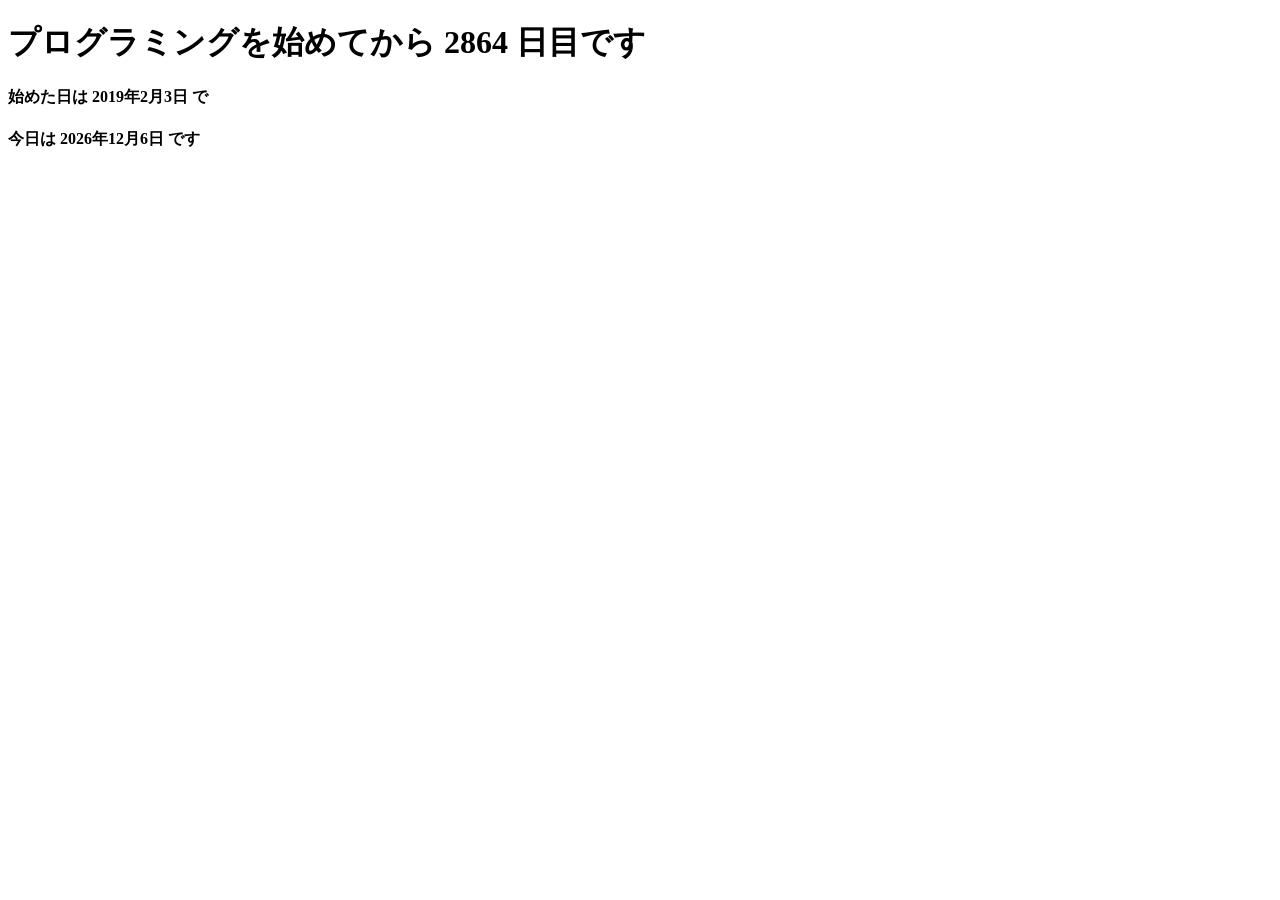
==== index.html @ 2ef6d806 "ファイル名をindex.htmlに変更" ====
<!DOCTYPE html>
<html lang="ja">
<head>
    <meta charset="UTF-8">
    <title>プログラミングを始めてからの日数</title>
    <link rel="stylesheet" href="benkyo-nissu.css">
</head>
<body>
    <script>
    "use strict"
    //プログラミングを始めた日
    var startedDay = new Date("2019/02/03");
    //今日の日付
    var today = new Date();

    //今日と始めた日の差を出して何日目かを求める（86,400,000ミリ秒＝1日）
    //Math.floor()で小数点切り捨て
    //最初の日を1日目として計算するため、最後に1を足す
    var result = Math.floor( (today - startedDay + 1) / 86400000 ) + 1;

    document.write("<h1>プログラミングを始めてから " + result + " 日目です</h1>");
    document.write("<h4>始めた日は " + startedDay.getFullYear() + "年" + (startedDay.getMonth() + 1) + "月"　+ startedDay.getDate() + "日 で</h4>");
    document.write("<h4>今日は " + today.getFullYear() + "年" + (today.getMonth() + 1) + "月"　+ today.getDate() + "日 です</h4>");

    console.log("プログラミングを始めてから" + result + "日目です");
    console.log("始めた日は " + startedDay.getFullYear() + "年" + (startedDay.getMonth() + 1) + "月"　+ startedDay.getDate() + "日 で");
    console.log("今日は " + today.getFullYear() + "年" + (today.getMonth() + 1) + "月"　+ today.getDate() + "日 です");

    </script>
</body>
</html>
---- benkyo-nissu.css ----
.inner{
    text-align: center;
}
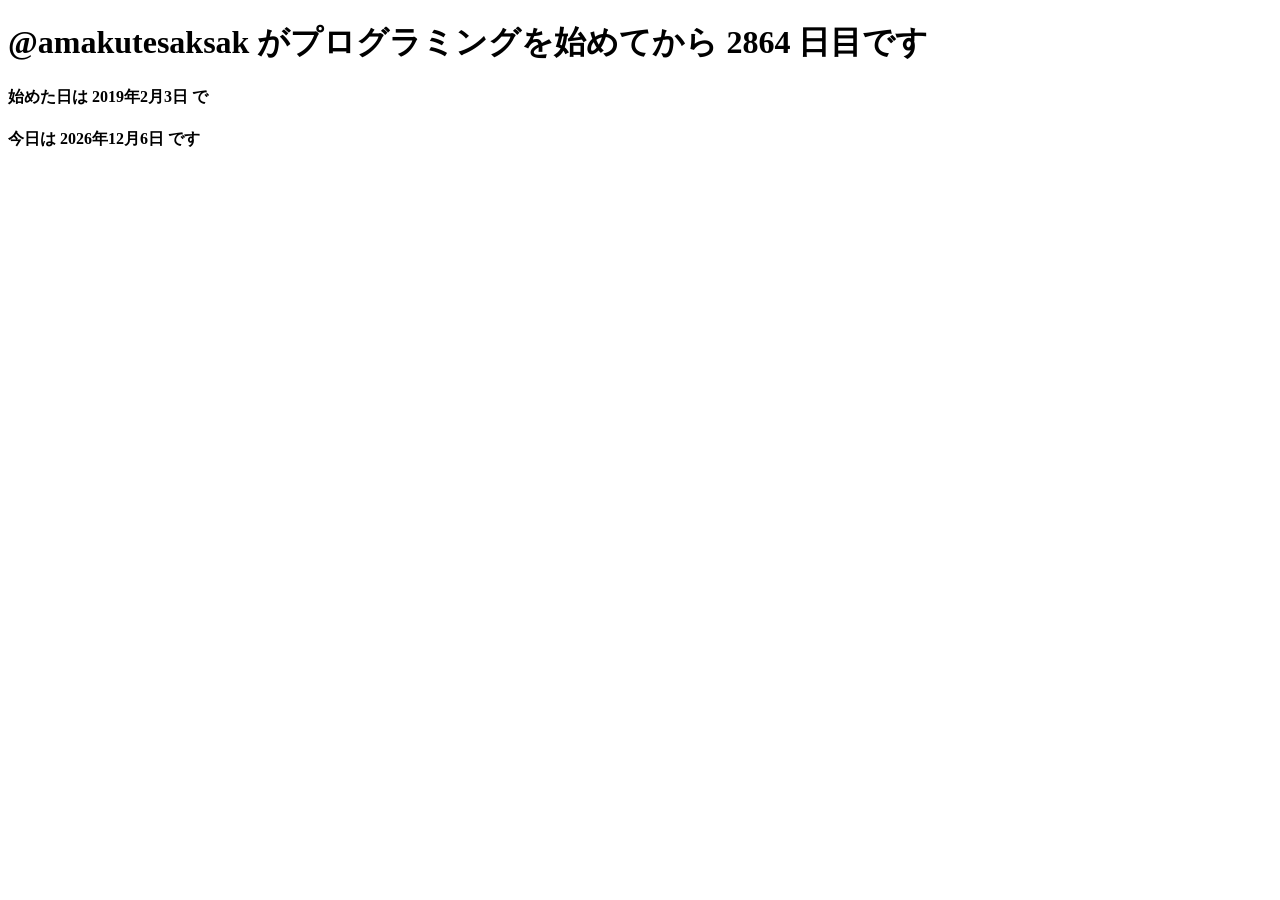
==== commit ac28bb28: "ユーザーネームを表示" ====
--- a/index.html
+++ b/index.html
@@ -18,7 +18,7 @@
     //最初の日を1日目として計算するため、最後に1を足す
     var result = Math.floor( (today - startedDay + 1) / 86400000 ) + 1;
 
-    document.write("<h1>プログラミングを始めてから " + result + " 日目です</h1>");
+    document.write("<h1>@amakutesaksak がプログラミングを始めてから " + result + " 日目です</h1>");
     document.write("<h4>始めた日は " + startedDay.getFullYear() + "年" + (startedDay.getMonth() + 1) + "月"　+ startedDay.getDate() + "日 で</h4>");
     document.write("<h4>今日は " + today.getFullYear() + "年" + (today.getMonth() + 1) + "月"　+ today.getDate() + "日 です</h4>");
 
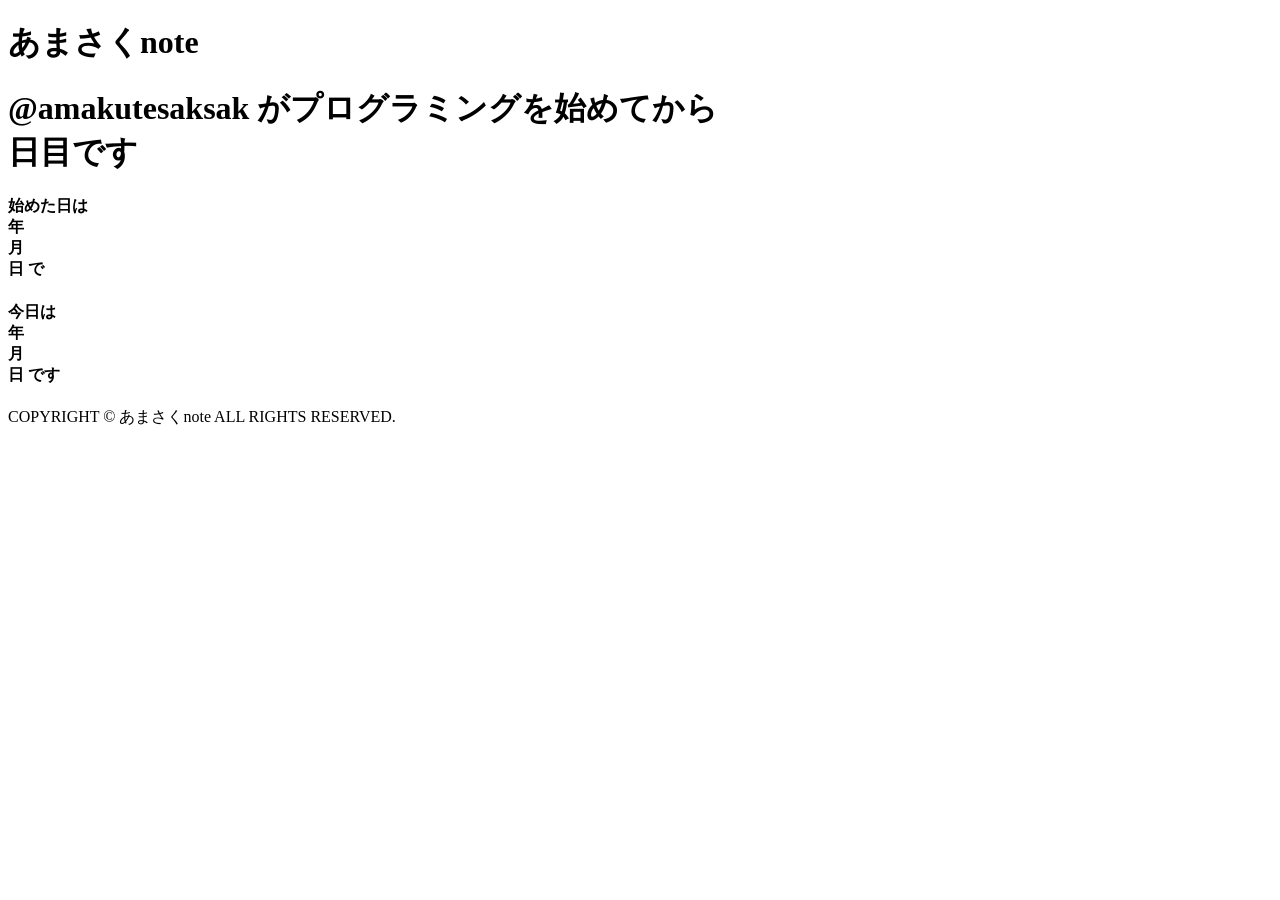
==== commit 795c2cd9: "CSSを設定など" ====
--- a/index.html
+++ b/index.html
@@ -3,29 +3,21 @@
 <head>
     <meta charset="UTF-8">
     <title>プログラミングを始めてからの日数</title>
-    <link rel="stylesheet" href="benkyo-nissu.css">
+    <link rel="stylesheet" href="benkyo-nissu-test.css">
 </head>
 <body>
-    <script>
-    "use strict"
-    //プログラミングを始めた日
-    var startedDay = new Date("2019/02/03");
-    //今日の日付
-    var today = new Date();
+    <header><h1 class="header">あまさく<span>note</span></h1></header>
+    <div class="contents">
+        <h1>@amakutesaksak がプログラミングを始めてから<div id="programingDay"></div> 日目です</h1>
+        
+        <h4>始めた日は <div id="startedDayYear"></div> 年 <div id="startedDayMonth"></div> 月 <div id="startedDayDate"></div> 日 で</h4>
+        <h4>今日は <div id="todayYear"></div> 年 <div id="todayMonth"></div> 月 <div id="todayDate"></div> 日 です</h4>
 
-    //今日と始めた日の差を出して何日目かを求める（86,400,000ミリ秒＝1日）
-    //Math.floor()で小数点切り捨て
-    //最初の日を1日目として計算するため、最後に1を足す
-    var result = Math.floor( (today - startedDay + 1) / 86400000 ) + 1;
-
-    document.write("<h1>@amakutesaksak がプログラミングを始めてから " + result + " 日目です</h1>");
-    document.write("<h4>始めた日は " + startedDay.getFullYear() + "年" + (startedDay.getMonth() + 1) + "月"　+ startedDay.getDate() + "日 で</h4>");
-    document.write("<h4>今日は " + today.getFullYear() + "年" + (today.getMonth() + 1) + "月"　+ today.getDate() + "日 です</h4>");
-
-    console.log("プログラミングを始めてから" + result + "日目です");
-    console.log("始めた日は " + startedDay.getFullYear() + "年" + (startedDay.getMonth() + 1) + "月"　+ startedDay.getDate() + "日 で");
-    console.log("今日は " + today.getFullYear() + "年" + (today.getMonth() + 1) + "月"　+ today.getDate() + "日 です");
-
-    </script>
+        <h4><div id="eraNameDay"></div></h4>
+    </div>
+    <footer>
+        <p>COPYRIGHT &#169; あまさくnote ALL RIGHTS RESERVED.</p>
+    </footer>
+    <script src="benkyo-nissu-test.js"></script>
 </body>
 </html>
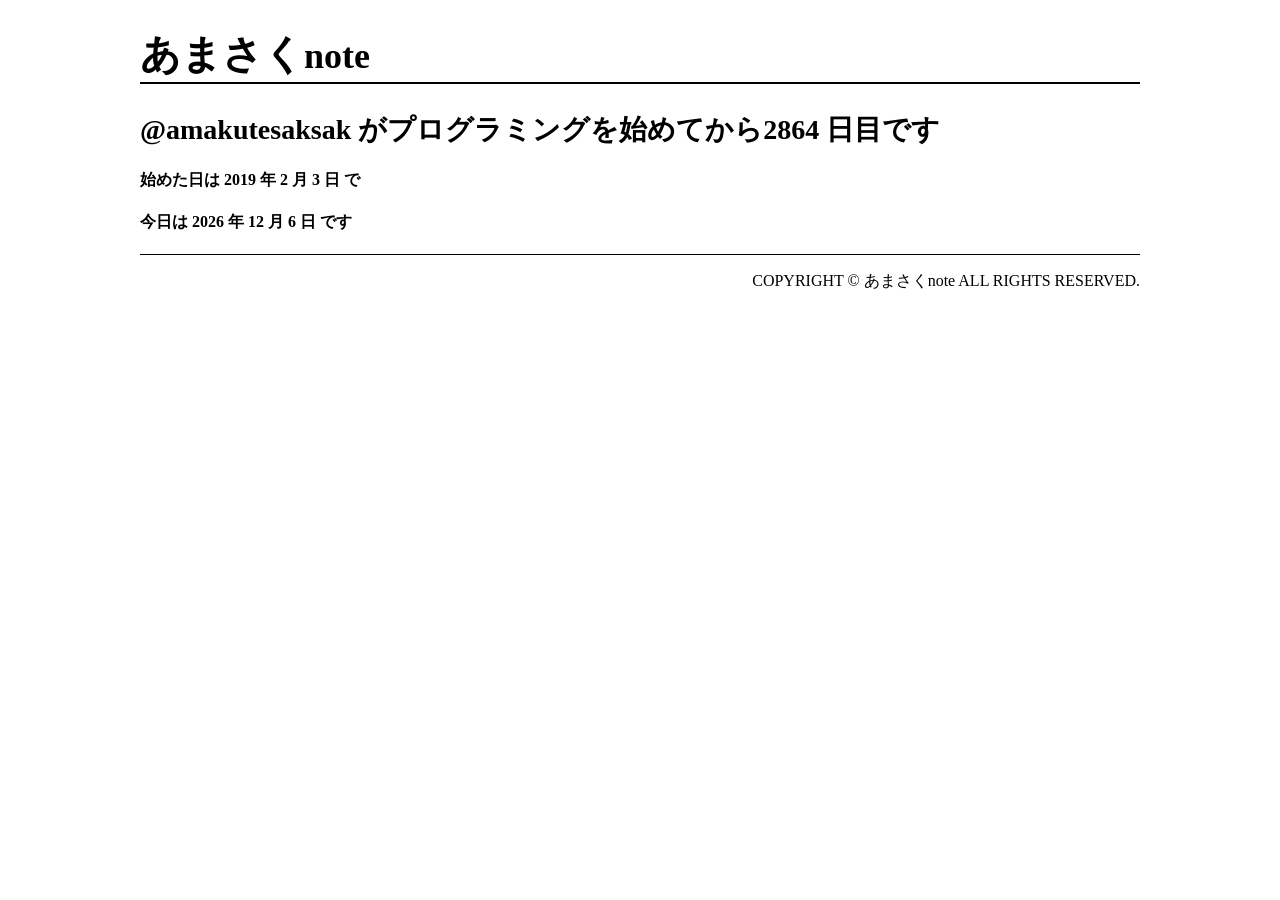
==== commit 7c981ea9: "ディレクトリの設定修正" ====
--- a/index.html
+++ b/index.html
@@ -3,7 +3,7 @@
 <head>
     <meta charset="UTF-8">
     <title>プログラミングを始めてからの日数</title>
-    <link rel="stylesheet" href="benkyo-nissu-test.css">
+    <link rel="stylesheet" href="benkyo-nissu.css">
 </head>
 <body>
     <header><h1 class="header">あまさく<span>note</span></h1></header>
@@ -18,6 +18,6 @@
     <footer>
         <p>COPYRIGHT &#169; あまさくnote ALL RIGHTS RESERVED.</p>
     </footer>
-    <script src="benkyo-nissu-test.js"></script>
+    <script src="benkyo-nissu.js"></script>
 </body>
 </html>
--- a/benkyo-nissu.css
+++ b/benkyo-nissu.css
@@ -0,0 +1,58 @@
+body {
+    width: 1000px;
+    margin-right: auto;
+    margin-left: auto;
+
+}
+
+header h1 {
+    font-size: 40px;
+    font-family: 'Dotum';
+    border-bottom: 2px solid;
+}
+
+header h1 span {
+    font-size: 36px;
+    margin-top: 100px;
+}
+
+.contents {
+    border-bottom: 1px solid;;
+}
+
+.contents h1 {
+    font-size: 28px;
+    color: black;
+}
+
+#programingDay {
+    display:inline;
+}
+
+#startedDayYear {
+    display:inline;
+}
+
+#startedDayMonth {
+    display:inline;
+}
+
+#startedDayDate {
+    display:inline;
+}
+
+#todayYear {
+    display:inline;
+}
+
+#todayMonth {
+    display:inline;
+}
+
+#todayDate {
+    display:inline;
+}
+
+footer {
+    text-align: right;
+}
